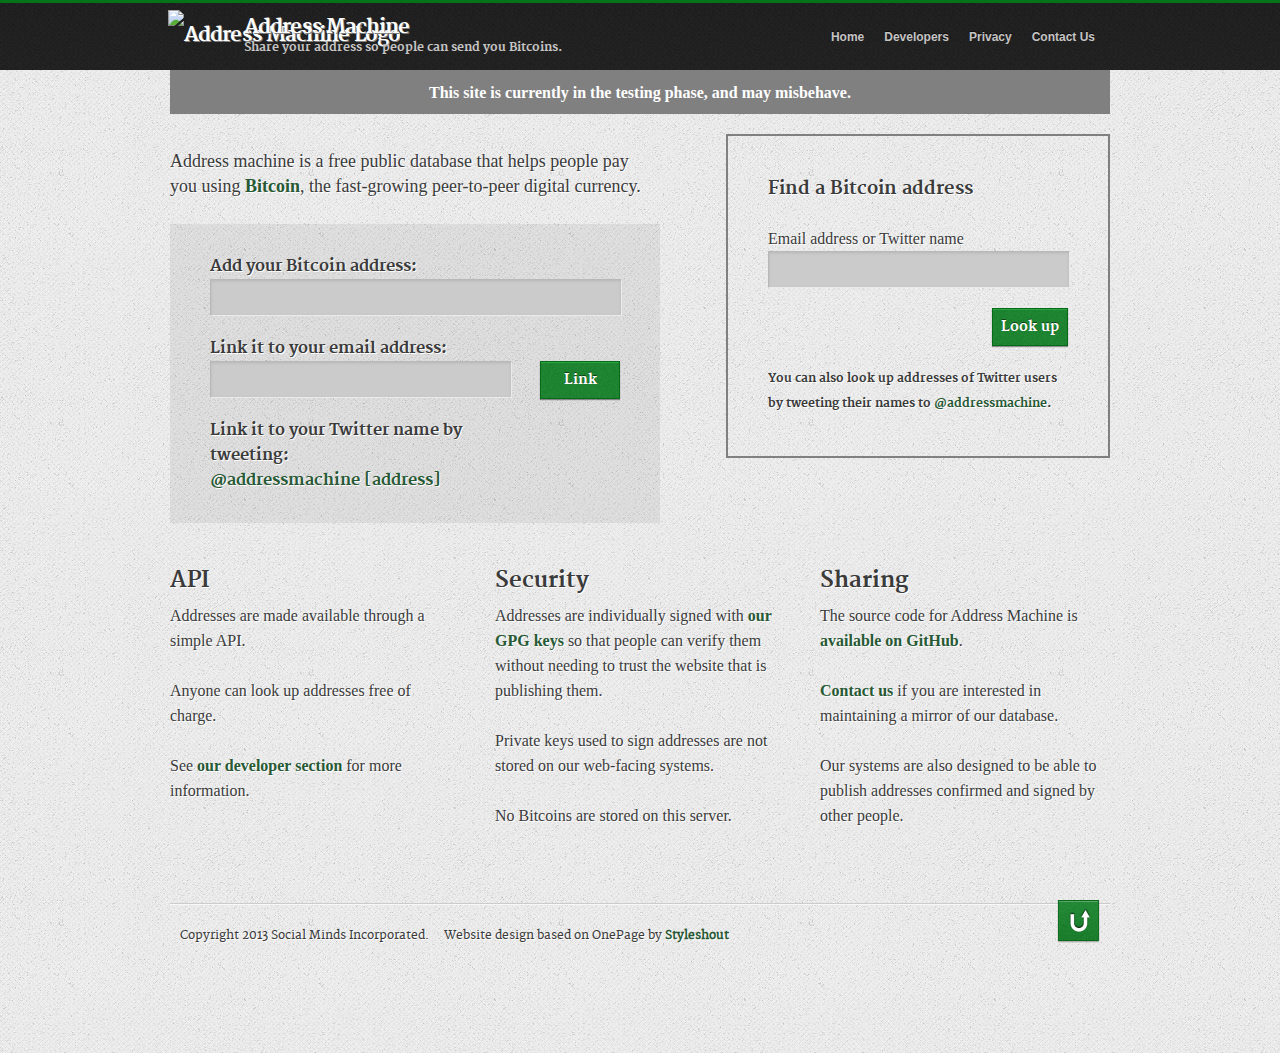
==== src/webroot/index.html @ be7b3a47 "Changing top page to use a form instead of a long explanation" ====
<!DOCTYPE html>
<!--[if IE 7 ]>    <html class="ie7 oldie"> <![endif]-->
<!--[if IE 8 ]>    <html class="ie8 oldie"> <![endif]-->
<!--[if IE 9 ]>    <html class="ie9"> <![endif]-->
<!--[if (gt IE 9)|!(IE)]><!--> <html> <!--<![endif]-->

<head>

    <meta http-equiv="X-UA-Compatible" content="IE=edge,chrome=1"/>
    <meta charset="utf-8"/>
    <meta name="description" content="">
    <meta name="author" content="">

    <title>Address Machine</title>

    <link rel="stylesheet" href="css/style.css" type="text/css" media="screen" />


</head>

<body>


<!-- header-wrap -->
<div id="header-wrap">
    <header>

        <hgroup>
            <h1><a href="/"><img src="/images/logo.png" alt="Address Machine Logo"><span class="htext">Address Machine</span></a></h1>
            <h3>Share your address so people can send you Bitcoins.</h3>
        </hgroup>

        <nav>
            <ul>
                <li><a href="/">Home</a></li>
                <li><a href="/developer.html">Developers</a></li>
                <li><a href="/privacy.html">Privacy</a></li>
                <li><a href="mailto:humans@addressmachine.com">Contact Us</a></li>
            </ul>
        </nav>


    </header>
</div>

<!-- content-wrap -->
<div class="content-wrap">

    <section id="" style="text-align:center; color:red; font-weight:bold; background-color:gray; color:white; padding-bottom:14px; height:20px; padding-top:80px; text-shadow:none">
    This site is currently in the testing phase, and may misbehave.
    </section>

    <!-- main -->
    <section id="main" style="padding-top:10px;">

        <div class="intro-box" >

           <p class="intro">
           <br />
                Address machine is a free public database that helps people pay you using <a href="http://www.bitcoin.org">Bitcoin</a>, the fast-growing peer-to-peer digital currency.
           </p>

            <p class="intro">
           <form id="addform" method="POST" class="unregistered">

           <h4>Add your Bitcoin address:</h4> 
            <input name="bitcoin" id="bitcoin" class="mainformtext" style="width:100%">
            <br />
            <div id="email_section" class="unregistered">
            <h4 class="link_text">Link it to your email address:</h4> 
            <h4 class="unlink_text">This email is already registered:</h4> 
            <input name="email" id="email" class="mainformtext" style="width:300px">
            <input type="hidden" id="email_toggle" name="email_toggle" value="link">
            <input type="submit" class="button" value="Link" style="float:right; width:80px;" id="email_submit">
            </div>
            <div id="twitter_section" class="unregistered">
            <h5>Link it to your Twitter name by tweeting:</h5>
            <h4 id="tweetlink"><a href="https://twitter.com/intent/tweet?text=@addressmachine%20PUT_YOUR_ADDRESS_HERE">@addressmachine [address]</a></h4>
            </div>
           </form>
           </p>

<!--
           <p class="intro">
           You can delete your addresses at any time by emailing it to <a href="mailto:delete@addressmachine.com">delete@addressmachine.com</a>.
           </p>
           <p class="intro">
           You can delete Twitter addresses by tweeting <a href="http://twitter.com/home?status=@addressmachine%20delete%20PUT_YOUR_ADDRESS_HERE">@addressmachine DELETE [address]</a>. 
           </p>
-->

        </div>

        <form id="lookupform">
        <div>
            <h3>Find a Bitcoin address</h3>
            <br />
            <label>Email address or Twitter name</label>
            <input name="lookup" type="text" id="lookup" value="" />
            <input type="submit" value="Look up" class="button">
            <div style="clear:both"></div>
            <div id="lookup_results" style="display:none; margin-bottom:15px">
                <div id="lookup_result_term"></div>
                <div id="lookup_result_address"></div>
                <div id="lookup_result_show_hide"><a id="lookup_result_gpg_link" href="#">GPG data</a></div>
                <div id="lookup_result_signed_data" style="display:none"><textarea id="lookup_result_signed_data_textarea"></textarea></div>
            </div>
        </div>

        <p>
        You can also look up addresses of Twitter users by tweeting their names to <a href="http://www.twitter.com/addressmachine">@addressmachine</a>.
        </p>

        </form>

        <div class="row no-bottom-margin">

            <section class="col">
                <h2>API</h2>
                    
                <p>
                    Addresses are made available through a simple API.
                </p>

                <p>
                    Anyone can look up addresses free of charge. 
                </p>

                <p>
                    See <a href="/developer.html">our developer section</a> for more information.
                </p>


            </section>


            <section class="col mid">

                <h2>Security</h2>

                <p>
                    Addresses are individually signed with <a href="http://pgp.mit.edu:11371/pks/lookup?op=get&search=0x8FFEF9853B2F5734">our GPG keys</a> so that people can verify them without needing to trust the website that is publishing them.
                </p>

                <p>
                    Private keys used to sign addresses are not stored on our web-facing systems. 
                </p>

                <p>
                No Bitcoins are stored on this server.
                </p>
               
            </section>
            <section class="col">
                <h2>Sharing</h2>

                <p>
                    The source code for Address Machine is <a href="https://github.com/addressmachine/addressmachine">available on GitHub</a>.
                </p>

                <p>
                    <a href="mailto:humans@addressmachine.com">Contact us</a> if you are interested in maintaining a mirror of our database.
                </p>

                <p>
                    Our systems are also designed to be able to publish addresses confirmed and signed by other people. 
                </p>
            </section>
        </div>

        <a class="back-to-top" href="#main">Back to Top</a>

      </section>

</div>

<!-- footer -->
<footer>
    <div class="footer-content">
    <br />
    <!--
        <ul class="footer-menu">
            <li><a href="#main">Home</a></li>
            <li><a href="#services">Services</a></li>
            <li><a href="#portfolio">Portfolio</a></li>
            <li><a href="#about-us">About</a></li>
            <li><a href="#contact">Contact</a></li>
        </ul>
        -->

        <p class="footer-text">Copyright 2013 Social Minds Incorporated. &nbsp;&nbsp;&nbsp; Website design based on OnePage by <a href="http://www.styleshout.com/">Styleshout</a></p>
    </div>

</footer>

<script type="text/javascript" src="js/sha1.js"></script>
<script type="text/javascript" src="js/lookup.js"></script>
</body>
</html>
---- src/webroot/css/style.css ----
/* ----------------------------------------------
	Template Name : PageOne
	Template Code : S-0032
	Version : 1.0
	Author : Erwin Aligam
	Author URI : http://www.styleshout.com/
	Last Date Modified : November 28, 2011
 ------------------------------------------------ */

 /* ------------------------------------------------
    CUSTOM WEB FONTS
--------------------------------------------------*/
@font-face {
    font-family: 'MerriweatherRegular';
    src: url('fonts/merriweather-regular-webfont.eot');
    src: url('fonts/merriweather-regular-webfont.eot?#iefix') format('embedded-opentype'),
         url('fonts/merriweather-regular-webfont.woff') format('woff'),
         url('fonts/merriweather-regular-webfont.ttf') format('truetype'),
         url('fonts/merriweather-regular-webfont.svg#MerriweatherRegular') format('svg');
    font-weight: normal;
    font-style: normal;
}
@font-face {
    font-family: 'MerriweatherBold';
    src: url('fonts/merriweather-bold-webfont.eot');
    src: url('fonts/merriweather-bold-webfont.eot?#iefix') format('embedded-opentype'),
         url('fonts/merriweather-bold-webfont.woff') format('woff'),
         url('fonts/merriweather-bold-webfont.ttf') format('truetype'),
         url('fonts/merriweather-bold-webfont.svg#MerriweatherBold') format('svg');
    font-weight: normal;
    font-style: normal;
}

/* --------------------------------------
    RESET
----------------------------------------*/
html, body, div, span, applet, object, iframe,
h1, h2, h3, h4, h5, h6, p, blockquote, pre,
a, abbr, acronym, address, big, cite, code,
del, dfn, em, img, ins, kbd, q, s, samp,
small, strike, strong, sub, sup, tt, var,
b, u, i, center,
dl, dt, dd, ol, ul, li,
fieldset, form, label, legend,
table, caption, tbody, tfoot, thead, tr, th, td,
article, aside, canvas, details, embed,
figure, figcaption, footer, header, hgroup,
menu, nav, output, ruby, section, summary,
time, mark, audio, video {
	margin: 0;
	padding: 0;
	border: 0;
	font-size: 100%;
	font: inherit;
	vertical-align: baseline;
}
/* HTML5 display-role reset for older browsers */
article, aside, details, figcaption, figure,
footer, header, hgroup, menu, nav, section {
	display: block;
}
body {
	line-height: 1;
}
ol, ul {
	list-style: none;
}
blockquote, q {
	quotes: none;
}
blockquote:before, blockquote:after,
q:before, q:after {
	content: '';
	content: none;
}
table {
	border-collapse: collapse;
	border-spacing: 0;
}

/* -------------------------------------------------------
    GENERAL
---------------------------------------------------------- */
html { overflow-y: scroll; }
body {
    font-family: Georgia, Serif;
    font-size: 16px;
    line-height: 25px;
    color: #3B3B3B;
    background: /* url(../images/25-pixel-baseline.png) left top repeat, */ url(../images/bg.png) left top repeat ;
    text-shadow: 1px 1px 0 rgba(255, 255, 255, 1);
}

p { margin-bottom: 25px; }
p.intro { font-size: 18px; }

/* links */
a:link, a:visited {
    color: #285935;
    text-decoration: none;
    outline: 0;
    font-weight:bold;
}
a:hover, a:focus, a:active {
    color: #5E1F00;
    text-decoration: underline;
    font-weight:bold;
}

/* Headers */
h1, h2, h3, h4, h5, h6 {
    font-family: 'MerriweatherBold', Serif;
}
h1 {
    font-size: 40px;
    line-height: 50px;
    letter-spacing: -0.9px;
    color: #046416;
    margin-left: -2px;
}
h2 {
    font-size: 22px;
    line-height: 25px;
    margin-top: 10px;
    margin-bottom: 15px;
}
h3 {
    font-size: 18px;
    line-height: 25px;
}

/* Lists */
ul, ol {
	margin-bottom: 25px;
	padding: 0 20px;
}
ul { list-style: disc; }
ol { list-style: decimal; }

dl { margin-bottom: 25px; }
dt {
    font-weight: bold;
    color: #046416;
}
dd {
    padding-left: 20px;
}

blockquote {
	margin: 25px 0;
 	padding-left: 40px;
    padding-right: 30px;
    background: url(../images/quote.png) no-repeat 3px 0;
	font-weight: normal;
	font-size: 18px;
	font-style: italic;
}
input, select {
    vertical-align: middle;
}

strong, b {
    font-weight: bold; 
}
pre {
    white-space: pre;
    white-space: pre-wrap;
    word-wrap: break-word;
}
abbr[title], dfn[title] {
    border-bottom: 1px dotted;
    cursor: help;
}
mark {
    background-color: #FDD2B3;
}

/* Clearing and Alignment Classes */
.align-left {
    float: left;
}
.align-right {
    float: right;
}
.clearfix:after {
    visibility: hidden;
    display: block;
    font-size: 0;
    content: " ";
    clear: both;
    height: 0;
}
.ie7 .clearfix { zoom: 1; } /* IE7 */

/* ------------------------------------------------------
    STRUCTURE
--------------------------------------------------------- */
#header-wrap {
    background: url(../images/header-bg.png);
    width: 100%;
    height: 70px;
    z-index: 99999;
    position: fixed;
    top: 0;
    left: 0;
}
header {
    position: relative;
    width: 940px;
    height: 70px;
    margin: 0 auto;
}
.content-wrap {
    width: 940px;
    margin: 0 auto;
}
.content-wrap section {
    position: relative;
    padding: 125px 0 25px 0;
    background: url(../images/section-sep.png) repeat-x left 25px;
}
.content-wrap section section {
    background: none;
    margin: 0;
}
.content-wrap section .row {
    clear: both;
    overflow: hidden;
    margin-bottom: 25px;
}
.content-wrap section .row .col {
    float: left;
    margin: 0;
    padding: 0;
    width: 290px;
}
.content-wrap section .row .mid  {
    margin-left: 35px;
    margin-right: 35px;
}
.content-wrap section .no-bottom-margin{
    margin-bottom: 0;
}
.content-wrap section .primary {
    float: left;
    width: 620px;
}
.content-wrap section .primary p.intro {
    /* margin: 15px 0 10px 0; */
    margin: 15px 0 25px 0;
}
.content-wrap section aside {
    float: right;
    width: 285px;
}
.content-wrap section aside h2 {
    margin: 12.5px 0 12.5px 0;
}

.content-wrap section aside ul.link-list {
    font-size: 16px;
    margin: 0 0 25px 0;
    padding: 0;
    list-style: none;
    background: url(../images/section-sep.png) repeat-x left top;
}
.content-wrap section aside ul.link-list li {
    background: url(../images/section-sep.png) repeat-x left bottom;
    padding-left: 3px;
}
.content-wrap section aside ul.link-list li a {
    display: block;
    color: #3B3B3B;
    padding-top: 12.5px;
    padding-bottom: 12.5px;
}
.content-wrap section aside ul.link-list li a:hover,
.content-wrap section aside ul.link-list li a:focus,
.content-wrap section aside ul.link-list li a:active {
    color: #285935;
}
.content-wrap section aside .testimonials {
    margin: 0 0 25px 0;
}
.content-wrap section aside .testimonials blockquote {
    font-style: italic;
    font-size: 16px;
    padding-left: 27px;
    background: url(../images/quote-open.png) no-repeat left 5px;
    margin: 12.5px 0;
}
.content-wrap section aside .testimonials blockquote p {
    margin-bottom: 0;
}
.content-wrap section aside .testimonials blockquote cite {
    font-style: normal;
    text-transform: uppercase;
    font-size: 11px;
}

.content-wrap section .back-to-top {
    display: block;
    position: absolute;
    bottom: -65px;
    right: 10px;
    height: 43px;
    width: 43px;
    background: url(../images/back-to-top.png);
    text-indent: -9999px;
    z-index: 9999;
}
.ie7 .content-wrap section .back-to-top {
    bottom: -70px;
}

footer {
    position: relative;
    background: url(../images/section-sep.png) repeat-x left 25px;
    width: 940px;
    margin: 0 auto;
    padding-top: 125px;
}

/* -------------------------------------------
    Header
-------------------------------------------- */

/* Logo */
header hgroup {
    position: absolute;
    height: 60px;
    width: 512px;
    display: block;
    top: 10px;
    left: 0;
}
header hgroup h1 a {
    display: block;
    height: 31px;
    width: 350px;
    color: white;
    font-size: 20px;
    letter-spacing: -0.9px;
    line-height: 50px;
}
header hgroup h1 a:link {
    color: white;
    text-shadow: 1px 1px 0 gray
}
header hgroup h1 a:visited{
    color: white;
}
header hgroup h3  {
    height: 0;
    position: absolute;
    left:74px;
    top:25px;
    font-size:12px;
    text-shadow: none;
    color: #c5c4c4;
    font-weight: normal;
    text-decoration: italic;
}

header hgroup h1 a span {
    position: absolute;
    left:74px;
    top:-8px;
}

/* Main Navigation */
header nav {
    float: right;
    margin-top: 25px;
}
header nav ul {
    font: bold 12px/25px  Helvetica, Arial, Sans-serif;
    margin-right: -5px;
    padding: 0;
    list-style: none;
}
header nav ul li {
    float: left;
}
header nav ul a:link, header nav ul a:visited {
    color: #c5c4c4;
    margin-right: 20px;
    text-shadow: 0 -1px 0 rgba(10, 10, 10, 1);
}
header nav ul a:hover,
header nav ul a:active {
    color: #17a231
}

/* -----------------------------------------
    Main Section
------------------------------------------ */
section#main {
    width: 940px;
    background: none;
}
section#main h1 {
    margin-top: 10px;
    margin-bottom: 15px;
}
section#main .intro-box {
    float:left;
    width:490px;
    min-height: 300px;
}
section#main .row .col h2 {
    margin-top: 15px;
    margin-bottom: 10px;
}

/* Slider */
.slider-wrapper {
    float: right;
    position: relative;
    background: url(../images/slider.png) no-repeat;
    margin-top: 30px;
    margin-bottom: 13px;
    width: 420px;
    height: 234px;
}
.slider-wrapper #slider {
    position: absolute;
    top: 18px;
    left: 18.5px;
    width: 383px; /* Make sure your images are the same size */
    height: 198px; /* Make sure your images are the same size *//
}
.slider-wrapper .nivoSlider {
	position: relative;
	background: #fff url(../images/loading.gif) no-repeat 50% 50%;
}
.slider-wrapper .nivoSlider img {
	position: absolute;
	top: 0px;
	left: 0px;
	display: none;
}
.slider-wrapper .nivoSlider a {
	border: 0;
	display: block;
}
.slider-wrapper .nivo-controlNav {
	position: absolute;
	left: 50%;
	bottom: -45px;
    margin-left: -30px ; /* Tweak this to center bullets */
}
.slider-wrapper .nivo-controlNav a {
	display: block;
	width: 13px;
	height: 14px;
	background: url(../images/bullets.png) no-repeat;
	text-indent: -9999px;
	border: 0;
	margin-right: 10px;
	float: left;
}
.slider-wrapper .nivo-controlNav a.active {
	background-position: 0 -14px;
}
.slider-wrapper .nivo-directionNav a {
	display: block;
	width: 33px;
	height: 52px;
	background: url(../images/arrows.png) no-repeat;
	text-indent: -9999px;
	border: 0;
}
.slider-wrapper a.nivo-nextNav {
	background-position: -33px 0;
	right: -50px;
    top: 70px;
}
.slider-wrapper a.nivo-prevNav {
	left: -48.5px;
    top: 70px;
}
.slider-wrapper .nivo-caption {
    /* font-family: Helvetica, Arial, sans-serif; */
    padding: 5px 10px;
    width: 363px;
    font-size: 12px;
    text-shadow: none;
    text-align: center;
}
.slider-wrapper .nivo-caption p {
    text-shadow: none;
    color: #CBCBCB;
}
.slider-wrapper .nivo-caption a {
    color: #66CC33;
    /* border-bottom: 1px dotted #fff; */
}
.slider-wrapper .nivo-caption a:hover {
    color:#fff;
}

/* -----------------------------------------
   Services
------------------------------------------- */
section#services h1 {
   margin: 0 0 25px 0;
}
section#services .row .col img.align-left {
    margin-top: 13px;
    margin-right: 12px;
}

/* ---------------------------------------
    Portfolio
----------------------------------------- */
section#portfolio ul.folio-list {
    margin: 25px 0;
    padding: 0;
    width: 970px;
    list-style: none;
}
section#portfolio ul.folio-list li {
    float: left;
    margin-right: 29px;
    margin-bottom: 10px;
    margin-top: 10px;
    width: 294px;
    height: 230px;
    max-height: 250px;
}
section#portfolio ul.folio-list li .thumb {
    margin: 0 0 5px 0;
    padding: 0;
    background: url(../images/thumb-frame.png) no-repeat;
    width: 294px;
    height: 205px;
}
section#portfolio ul.folio-list li .thumb img {
    margin-top: 18px;
    margin-left: 18px;
}
section#portfolio ul.folio-list li h3.entry-title {
    font-size: 14px;
    line-height: 25px;
    margin-left: 16px;
}

/* ------------------------------------------------
    About
------------------------------------------------ */
section#about-us .primary .row .first {
    margin-right: 35px;
}
section#about-us .primary ul.the-team {
    margin: 25px 0 25px 0;
    padding: 0;
    list-style: none;
}
section#about-us .primary ul.the-team li {
    float: left;
    width: 290px;
    height: 150px;
}
section#about-us .primary ul.the-team li a {
    color: #3B3B3B;
}
section#about-us .primary ul.the-team li a:hover,
section#about-us .primary ul.the-team li a:focus,
section#about-us .primary ul.the-team li a:active {
    color: #285935;
}

section#about-us .primary ul.the-team li .thumbnail {
    position: relative;
    float: left;
    background: url(../images/thumb-bg.png) no-repeat;
    width: 120px;
    height: 150px;
    margin-right: 12px;
}
section#about-us .primary ul.the-team li .thumbnail img {
    position: absolute;
    top: 19px;
    left: 18px;
}
section#about-us .primary ul.the-team li p {
    font-size: 14px;
    line-height: 20px;
    margin: 5px 0 0 0;
}
section#about-us .primary ul.the-team li p.mname {
    font-family: "MerriweatherBold", Serif;
    margin: 10px 0 0 0;
}
section#about-us .primary ul.the-team li.odd {
    margin-right: 35px;
}

section#about-us aside .download-btn {
    background: url(../images/btn-bg.png);
    display: block;
    width: 250px;
    height: 53px;
    border: 1px solid #066a19;
    margin: 0 0 20px 0;
    text-align: center;
    line-height: 55px;

    font-family: "MerriweatherBold", Georgia, Serif;
    font-size: 20px;
    color: #ffffff;
    text-shadow: 0 -1px 0 rgba(0,0,0,0.5);

    box-shadow: 0px 1px 1px rgba(0,0,0,0.4), inset 0 1px 0 #28a441;
    -moz-box-shadow: 0px 1px 1px rgba(0,0,0,0.4), inset 0 1px 0 #28a441;
    -webkit-box-shadow: 0px 1px 1px rgba(0,0,0,0.4), inset 0 1px 0 #28a441;
}

form#addform .registered .unlink_text {
    display:block
}

form#addform .registered .link_text {
    display:none
}

form#addform .unregistered .unlink_text {
    display:none
}

form#addform .unregistered .link_text {
    display:block
}




form#addform {
    background: url(../images/form-bg.png);
     margin: 10px 0 25px 0;
    padding: 30px 40px 30px 40px;
    margin-bottom:30px;
}
form#addform input {
    margin-bottom: 20px;
	padding: 9px 0px;
    color: #6A6969;
    background: #cbcbcb;
	border-width: 1px;
	border-style: solid;
  	border-color: #b8b8b8 #EBEBEB #EBEBEB #b8b8b8;
	font: 15px Helvetica, Arial, Sans-serif;

    -moz-box-shadow:inset 0 3px 1px rgba(0, 0, 0, .1);
    -webkit-box-shadow:inset 0 1px 3px rgba(0, 0, 0, .1);
    box-shadow:inset 0 1px 3px rgba(0, 0, 0, .1);
}
form#addform input.button {
   	padding: 8px;
   	height: 38px;
	background: #1F8532 url(../images/btn-bg.png);
    border: 1px solid #066a19;
    font-family: "MerriweatherBold", Georgia, Serif;
    font-size: 14px;
    color: #ffffff;
    cursor: pointer;
    text-shadow: 0 -1px 0 rgba(0,0,0,0.5);
    box-shadow: 0px 1px 1px rgba(0,0,0,0.4), inset 0 1px 0 #28a441;
    -moz-box-shadow: 0px 1px 1px rgba(0,0,0,0.4), inset 0 1px 0 #28a441;
    -webkit-box-shadow: 0px 1px 1px rgba(0,0,0,0.4), inset 0 1px 0 #28a441;
}
form#addform .registered input.button {
	background: #ff0000; 
    border: 1px solid #ff0000;
}

form#addform input.mainformtext:focus {
	background: #F0F0F0;
}

/* ---------------------------------------------------
    Lookup
----------------------------------------------------- */
form#lookupform {
    width: 300px;
    border:2px solid gray;
     margin: 10px 0 25px 0;
    padding: 40px 40px 40px 40px;
    float:right;
    margin-bottom:30px;
}
form#lookupform p {
	font-family: "MerriweatherBold", Serif;
    font-size: 12px;
    margin-bottom: 0px;
}
form#lookupfrm label {
    display: block;
    font-family: "MerriweatherBold", Serif;
    font-size: 14px;
    line-height: 25px;
    margin: 0 0 5px 0;
    text-shadow: 1px 1px 0 rgba(255, 255, 255, 1);
}
form#lookupfrm form label span {
    color: #046416;
}
form#lookupform input,
form#lookupform select,
form#lookupform textarea {
    margin-bottom: 20px;
	padding: 9px 0px;
    color: #6A6969;
    background: #cbcbcb;
	border-width: 1px;
	border-style: solid;
  	border-color: #b8b8b8 #EBEBEB #EBEBEB #b8b8b8;
	font: 15px Helvetica, Arial, Sans-serif;

    -moz-box-shadow:inset 0 3px 1px rgba(0, 0, 0, .1);
    -webkit-box-shadow:inset 0 1px 3px rgba(0, 0, 0, .1);
    box-shadow:inset 0 1px 3px rgba(0, 0, 0, .1);
}
form#lookupfrm textarea {
    height: 325px;
    margin-bottom: 0;
}
form#lookupform input:focus,
form#lookupform select:focus,
form#lookupform textarea:focus {
	background: #F0F0F0;
}
form#lookupform input.button {
   	padding: 8px;
   	height: 38px;
	background: #1F8532 url(../images/btn-bg.png);
    border: 1px solid #066a19;
    font-family: "MerriweatherBold", Georgia, Serif;
    font-size: 14px;
    color: #ffffff;
    cursor: pointer;
    text-shadow: 0 -1px 0 rgba(0,0,0,0.5);
    float:right;

    box-shadow: 0px 1px 1px rgba(0,0,0,0.4), inset 0 1px 0 #28a441;
    -moz-box-shadow: 0px 1px 1px rgba(0,0,0,0.4), inset 0 1px 0 #28a441;
    -webkit-box-shadow: 0px 1px 1px rgba(0,0,0,0.4), inset 0 1px 0 #28a441;
}
.ie7 form#lookupfrm input.button {
    padding: 0 2px;
}
#lookup {
	width: 300px;
}

form#lookupfrm aside .social li a {
    padding-left: 35px;
}
form#lookupfrm aside .social li.facebook a {
    background: url(../images/social/facebook.png) no-repeat left 11px;
}
form#lookupfrm aside .social li.googleplus a {
    background: url(../images/social/googleplus.png) no-repeat left 11px;
}
form#lookupfrm aside .social li.twitter a {
    background: url(../images/social/twitter.png) no-repeat left 11px;
}
form#lookupfrm aside .social li.dribble a {
    background: url(../images/social/dribble.png) no-repeat left 11px;
}
form#lookupfrm aside .social li.linkedin a {
    background: url(../images/social/linkedin.png) no-repeat left 11px;
}
form#lookupfrm aside .social li.delicious a {
    background: url(../images/social/delicious.png) no-repeat left 11px;
}
form#lookupfrm aside .social li.flickr a {
    background: url(../images/social/flickr.png) no-repeat left 11px;
}




/* ---------------------------------------------------
    Contact
----------------------------------------------------- */
section#contact .primary form {
    width: 500px;
    background: url(../images/form-bg.png);
    margin: 35px 0 25px 0;
    padding: 50px 40px 50px 40px;
}
section#contact .primary form p {
	font-family: "MerriweatherBold", Serif;
    font-size: 14.5px;
	color: #046416;
}
section#contact .primary form label {
    display: block;
    font-family: "MerriweatherBold", Serif;
    font-size: 14px;
    line-height: 25px;
    margin: 0 0 5px 0;
    text-shadow: 1px 1px 0 rgba(255, 255, 255, 1);
}
section#contact .primary form label span {
    color: #046416;
}
section#contact .primary form input,
section#contact .primary form select,
section#contact .primary form textarea {
    margin-bottom: 20px;
	padding: 9px 10px;
    color: #6A6969;
    background: #cbcbcb;
	border-width: 1px;
	border-style: solid;
  	border-color: #b8b8b8 #EBEBEB #EBEBEB #b8b8b8;
	font: 15px Helvetica, Arial, Sans-serif;

    -moz-box-shadow:inset 0 3px 1px rgba(0, 0, 0, .1);
    -webkit-box-shadow:inset 0 1px 3px rgba(0, 0, 0, .1);
    box-shadow:inset 0 1px 3px rgba(0, 0, 0, .1);
}
section#contact .primary form textarea {
    height: 325px;
    margin-bottom: 0;
}
section#contact .primary form input:focus,
section#contact .primary form select:focus,
section#contact .primary form textarea:focus {
	background: #F0F0F0;
}
section#contact .primary form input.button {
   	height: 38px;
	margin: 5px 0;
	background: #1F8532 url(../images/btn-bg.png);
    border: 1px solid #066a19;
    font-family: "MerriweatherBold", Georgia, Serif;
    font-size: 14px;
    color: #ffffff;
    cursor: pointer;
    text-shadow: 0 -1px 0 rgba(0,0,0,0.5);

    box-shadow: 0px 1px 1px rgba(0,0,0,0.4), inset 0 1px 0 #28a441;
    -moz-box-shadow: 0px 1px 1px rgba(0,0,0,0.4), inset 0 1px 0 #28a441;
    -webkit-box-shadow: 0px 1px 1px rgba(0,0,0,0.4), inset 0 1px 0 #28a441;
}
.ie7 section#contact .primary form input.button {
    padding: 0 2px;
}
#name, #email, #message, #subject, #website {
	width: 475px;
}

section#contact aside .social li a {
    padding-left: 35px;
}
section#contact aside .social li.facebook a {
    background: url(../images/social/facebook.png) no-repeat left 11px;
}
section#contact aside .social li.googleplus a {
    background: url(../images/social/googleplus.png) no-repeat left 11px;
}
section#contact aside .social li.twitter a {
    background: url(../images/social/twitter.png) no-repeat left 11px;
}
section#contact aside .social li.dribble a {
    background: url(../images/social/dribble.png) no-repeat left 11px;
}
section#contact aside .social li.linkedin a {
    background: url(../images/social/linkedin.png) no-repeat left 11px;
}
section#contact aside .social li.delicious a {
    background: url(../images/social/delicious.png) no-repeat left 11px;
}
section#contact aside .social li.flickr a {
    background: url(../images/social/flickr.png) no-repeat left 11px;
}

/* ----------------------------------------------------
    Footer
----------------------------------------------------- */
footer p.footer-text {
    font-family: "MerriweatherRegular", Serif;
    font-size: .75em;
    padding: 0 10px;
    margin-bottom: 0;
    clear: both;
}
footer .footer-content {
    position: relative;
    width: 900px;
    top: -105px;
}
footer ul.footer-menu {
    float: left;
    margin: 20px 0 5px -3px;
    padding: 0;
    list-style: none;
}
footer  ul.footer-menu li {
    float: left;
}
footer  ul.footer-menu li a {
    display: block;
    font-family: "MerriweatherBold", Serif;
    font-size: .75em;
    line-height: 1em;
    color: #3B3B3B;
    padding: 1px 12px;
    border-left:  1px  solid #ADADAD;
    text-shadow: 1px 1px 0 rgba(255, 255, 255, 1);
}
footer  ul.footer-menu li a:hover,
footer  ul.footer-menu li a:focus,
footer  ul.footer-menu li a:active {
    color: #285935;
}
footer  ul.footer-menu li.rss-feed a {
    background: url(../images/rss.png) no-repeat right 0;
    padding-right: 20px;
}
footer  ul.footer-menu li:first-child a {
    border: none;
}

#lookup_results{
    margin:0px;
    border:2px solid gray;
    padding:4px;
    background-color:white;
}
#lookup_result_address {
    font-family: "Lucida Console", Monaco, monospace    
    text-shadow:none;
    font-size:12px;
}
#lookup_result_gpg_link {
    font-size:10px;
}
#lookup_result_signed_data_textarea {
    width:100%;
    height:180px;
}
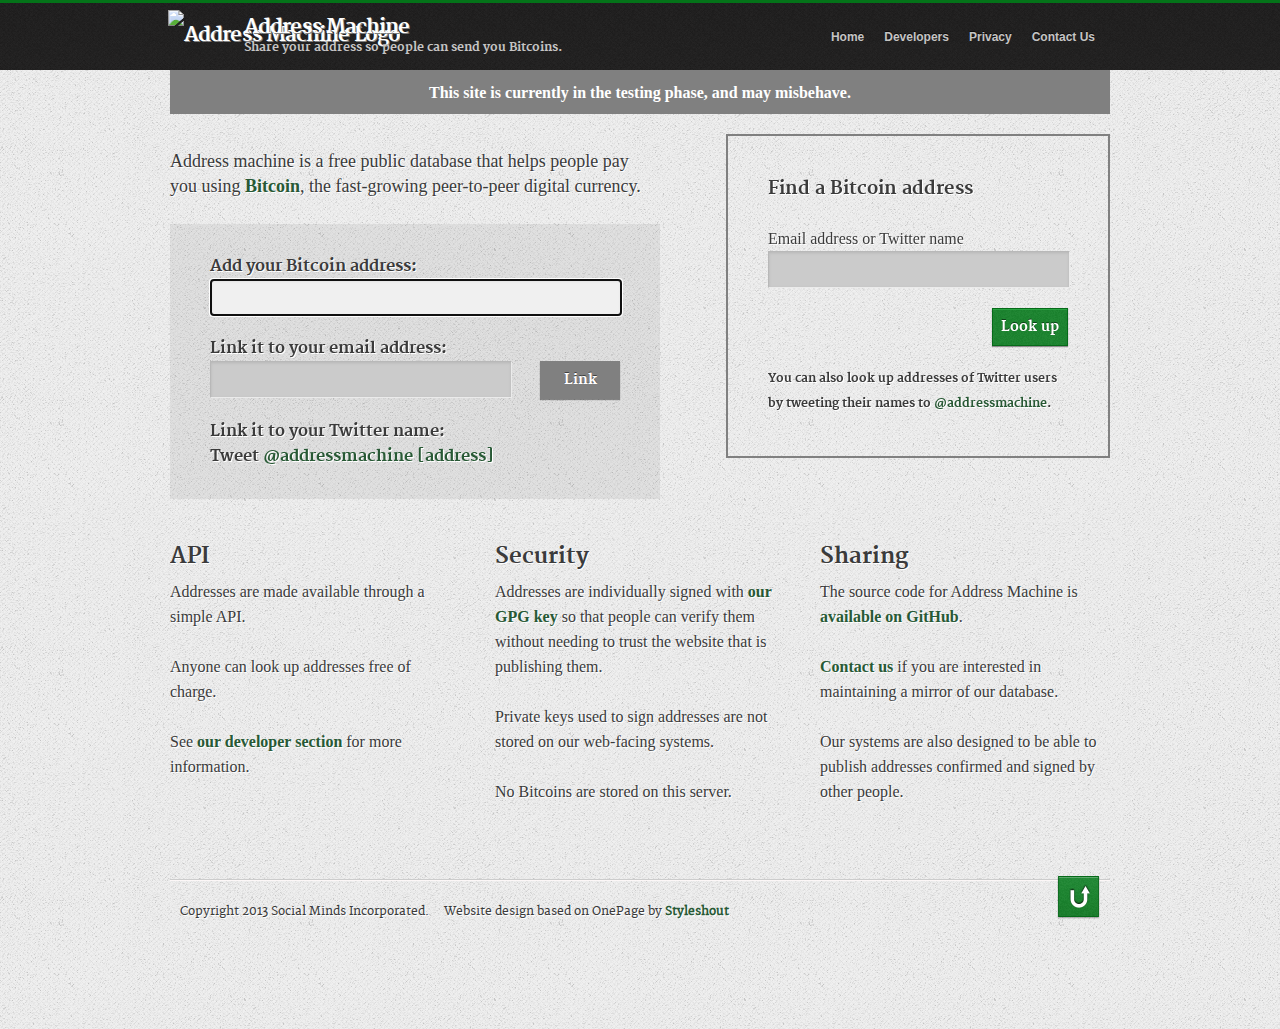
==== commit 47903104: "Turn top page into a form, use a php script to relay input from that to the email queue" ====
--- a/src/webroot/index.html
+++ b/src/webroot/index.html
@@ -14,7 +14,6 @@
     <title>Address Machine</title>
 
     <link rel="stylesheet" href="css/style.css" type="text/css" media="screen" />
-
 
 </head>
 
@@ -72,11 +71,26 @@
             <h4 class="unlink_text">This email is already registered:</h4> 
             <input name="email" id="email" class="mainformtext" style="width:300px">
             <input type="hidden" id="email_toggle" name="email_toggle" value="link">
-            <input type="submit" class="button" value="Link" style="float:right; width:80px;" id="email_submit">
-            </div>
+            <input onclick="return handle_add_form_change('email_submit');" type="submit" class="button" value="Link" style="float:right; width:80px;" id="email_submit" disabled="true">
+
+            <div style="clear:both"></div>
+            <div id="link_change_queue" style="display:none; margin-bottom:15px">
+                <div class="link_change_item" id="link_change_item_template" style="display:none">
+                    <div class="link_change_status" data-html-on-completion="Successfully added:">Waiting for confirmation, please check your email:</div>
+                    <span class="link_change_type"></span>
+                    <span class="link_change_email"></span>
+                    <span class="link_change_connector"></span>
+                    <span class="link_change_bitcoin"></span>
+                </div>
+            </div>
+
+
+            </div>
+
+
             <div id="twitter_section" class="unregistered">
-            <h5>Link it to your Twitter name by tweeting:</h5>
-            <h4 id="tweetlink"><a href="https://twitter.com/intent/tweet?text=@addressmachine%20PUT_YOUR_ADDRESS_HERE">@addressmachine [address]</a></h4>
+            <h5>Link it to your Twitter name:</h5>
+            <h4>Tweet <span id="tweetlink"><a href="https://twitter.com/intent/tweet?text=@addressmachine%20PUT_YOUR_ADDRESS_HERE">@addressmachine [address]</a></span></h4>
             </div>
            </form>
            </p>
@@ -98,7 +112,7 @@
             <br />
             <label>Email address or Twitter name</label>
             <input name="lookup" type="text" id="lookup" value="" />
-            <input type="submit" value="Look up" class="button">
+            <input type="submit" value="Look up" class="button" id="lookup_button">
             <div style="clear:both"></div>
             <div id="lookup_results" style="display:none; margin-bottom:15px">
                 <div id="lookup_result_term"></div>
@@ -140,7 +154,7 @@
                 <h2>Security</h2>
 
                 <p>
-                    Addresses are individually signed with <a href="http://pgp.mit.edu:11371/pks/lookup?op=get&search=0x8FFEF9853B2F5734">our GPG keys</a> so that people can verify them without needing to trust the website that is publishing them.
+                    Addresses are individually signed with <a href="http://pgp.mit.edu:11371/pks/lookup?op=get&search=0x8FFEF9853B2F5734">our GPG key</a> so that people can verify them without needing to trust the website that is publishing them.
                 </p>
 
                 <p>
@@ -196,5 +210,7 @@
 
 <script type="text/javascript" src="js/sha1.js"></script>
 <script type="text/javascript" src="js/lookup.js"></script>
+<script type="text/javascript" src="js/add.js"></script>
+
 </body>
 </html>
--- a/src/webroot/css/style.css
+++ b/src/webroot/css/style.css
@@ -673,10 +673,24 @@
 form#addform .registered input.button {
 	background: #ff0000; 
     border: 1px solid #ff0000;
+	background: #ff0000 none;
+
+    box-shadow: 0px 1px 1px rgba(0,0,0,0.4), inset 0 1px 0 #ff0000;
+    -moz-box-shadow: 0px 1px 1px rgba(0,0,0,0.4), inset 0 1px 0 #ff0000;
+    -webkit-box-shadow: 0px 1px 1px rgba(0,0,0,0.4), inset 0 1px 0 #ff0000;
 }
 
 form#addform input.mainformtext:focus {
 	background: #F0F0F0;
+}
+
+form#addform input.button:disabled {
+	background: gray; 
+    border: 1px solid gray;
+	background: gray none;
+    box-shadow: 0px 1px 1px rgba(0,0,0,0.4), inset 0 1px 0 gray;
+    -moz-box-shadow: 0px 1px 1px rgba(0,0,0,0.4), inset 0 1px 0 gray;
+    -webkit-box-shadow: 0px 1px 1px rgba(0,0,0,0.4), inset 0 1px 0 gray;
 }
 
 /* ---------------------------------------------------
@@ -747,6 +761,13 @@
     -moz-box-shadow: 0px 1px 1px rgba(0,0,0,0.4), inset 0 1px 0 #28a441;
     -webkit-box-shadow: 0px 1px 1px rgba(0,0,0,0.4), inset 0 1px 0 #28a441;
 }
+
+form#lookupform input.button:disabled {
+	background: gray; 
+    border: 1px solid gray;
+}
+
+
 .ie7 form#lookupfrm input.button {
     padding: 0 2px;
 }
@@ -926,6 +947,15 @@
     border: none;
 }
 
+
+#link_change_queue {
+    margin:0px;
+    border:2px solid gray;
+    padding:4px;
+    background-color:white;
+}
+
+
 #lookup_results{
     margin:0px;
     border:2px solid gray;
@@ -944,3 +974,7 @@
     width:100%;
     height:180px;
 }
+
+.link_change_item.highlighted {
+    color:red;
+}
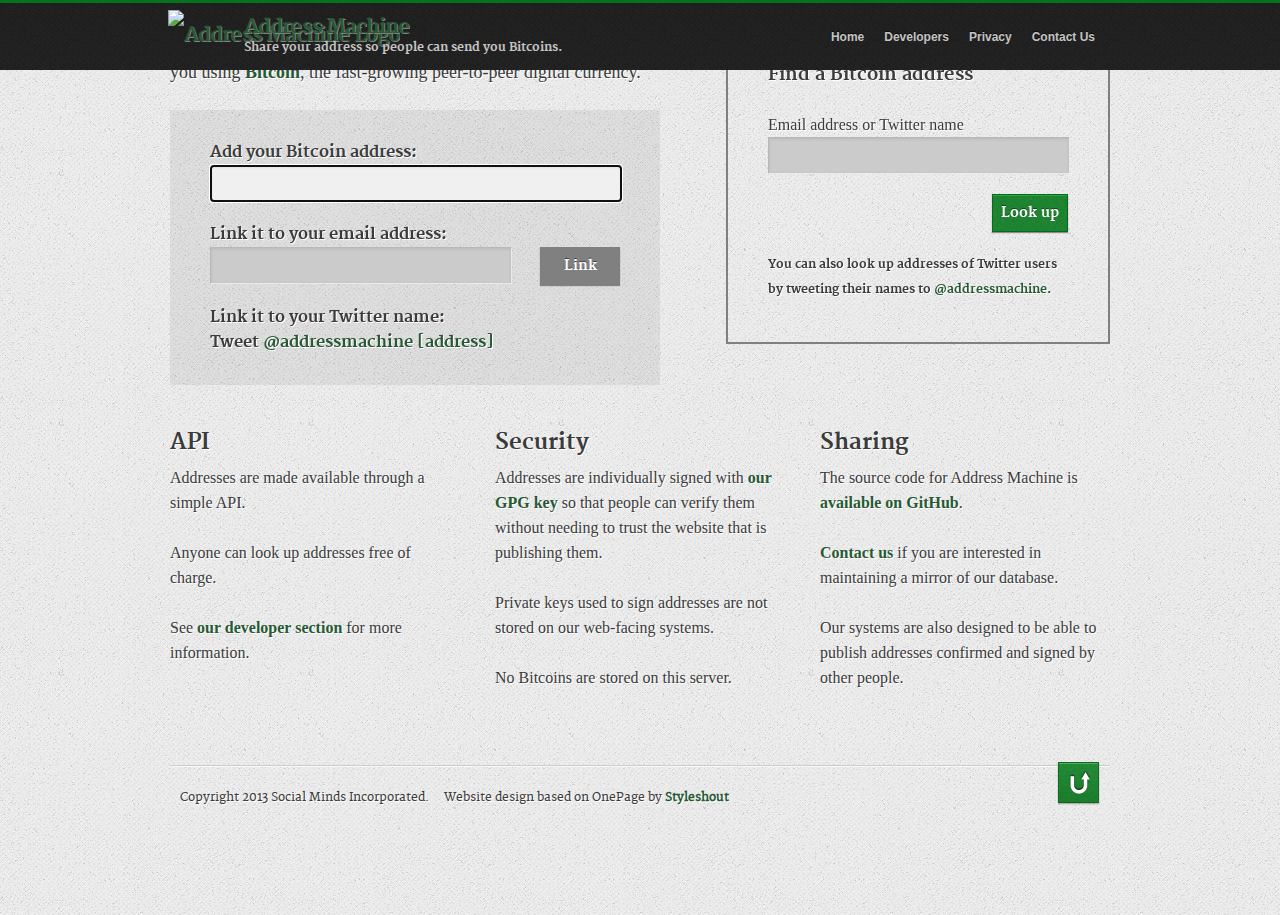
==== commit 2935de33: "Remove testing warning" ====
--- a/src/webroot/index.html
+++ b/src/webroot/index.html
@@ -45,11 +45,6 @@
 <!-- content-wrap -->
 <div class="content-wrap">
 
-    <section id="" style="text-align:center; color:red; font-weight:bold; background-color:gray; color:white; padding-bottom:14px; height:20px; padding-top:80px; text-shadow:none">-
-    This site is currently in the testing phase, and may misbehave.
-    </section>
-
     <!-- main -->
     <section id="main" style="padding-top:10px;">
 
@@ -60,7 +55,6 @@
                 Address machine is a free public database that helps people pay you using <a href="http://www.bitcoin.org">Bitcoin</a>, the fast-growing peer-to-peer digital currency.
            </p>
 
-            <p class="intro">
            <form id="addform" method="POST" class="unregistered">
 
            <h4>Add your Bitcoin address:</h4> 
@@ -71,12 +65,12 @@
             <h4 class="unlink_text">This email is already registered:</h4> 
             <input name="email" id="email" class="mainformtext" style="width:300px">
             <input type="hidden" id="email_toggle" name="email_toggle" value="link">
-            <input onclick="return handle_add_form_change('email_submit');" type="submit" class="button" value="Link" style="float:right; width:80px;" id="email_submit" disabled="true">
+            <input type="submit" class="button" value="Link" style="float:right; width:80px;" id="email_submit" disabled="disabled">
 
             <div style="clear:both"></div>
             <div id="link_change_queue" style="display:none; margin-bottom:15px">
                 <div class="link_change_item" id="link_change_item_template" style="display:none">
-                    <div class="link_change_status" data-html-on-completion="Successfully added:">Waiting for confirmation, please check your email:</div>
+                    <div class="link_change_status" data-html-on-unlink-completion="Successfully deleted:" data-html-on-link-completion="Successfully added:">Waiting for confirmation, please check your email:</div>
                     <span class="link_change_type"></span>
                     <span class="link_change_email"></span>
                     <span class="link_change_connector"></span>
@@ -93,7 +87,6 @@
             <h4>Tweet <span id="tweetlink"><a href="https://twitter.com/intent/tweet?text=@addressmachine%20PUT_YOUR_ADDRESS_HERE">@addressmachine [address]</a></span></h4>
             </div>
            </form>
-           </p>
 
 <!--
            <p class="intro">
@@ -154,7 +147,7 @@
                 <h2>Security</h2>
 
                 <p>
-                    Addresses are individually signed with <a href="http://pgp.mit.edu:11371/pks/lookup?op=get&search=0x8FFEF9853B2F5734">our GPG key</a> so that people can verify them without needing to trust the website that is publishing them.
+                    Addresses are individually signed with <a href="http://pgp.mit.edu:11371/pks/lookup?op=get&amp;search=0x8FFEF9853B2F5734">our GPG key</a> so that people can verify them without needing to trust the website that is publishing them.
                 </p>
 
                 <p>
@@ -208,6 +201,7 @@
 
 </footer>
 
+<script type="text/javascript" src="js/common.js"></script>
 <script type="text/javascript" src="js/sha1.js"></script>
 <script type="text/javascript" src="js/lookup.js"></script>
 <script type="text/javascript" src="js/add.js"></script>
--- a/src/webroot/css/style.css
+++ b/src/webroot/css/style.css
@@ -95,16 +95,18 @@
 p.intro { font-size: 18px; }
 
 /* links */
-a:link, a:visited {
+a {
     color: #285935;
     text-decoration: none;
     outline: 0;
     font-weight:bold;
 }
+a:link, a:visited {
+    color: #285935;
+}
 a:hover, a:focus, a:active {
     color: #5E1F00;
     text-decoration: underline;
-    font-weight:bold;
 }
 
 /* Headers */
@@ -343,7 +345,7 @@
     letter-spacing: -0.9px;
     line-height: 50px;
 }
-header hgroup h1 a:link {
+header hgroup h1 a {
     color: white;
     text-shadow: 1px 1px 0 gray
 }
@@ -382,10 +384,16 @@
 header nav ul li {
     float: left;
 }
-header nav ul a:link, header nav ul a:visited {
+header nav ul a {
     color: #c5c4c4;
     margin-right: 20px;
     text-shadow: 0 -1px 0 rgba(10, 10, 10, 1);
+}
+header nav ul a:link, header nav ul a:visited {
+    color: #c5c4c4;
+}
+header nav ul a:link, header nav ul a:visited {
+    color: #c5c4c4;
 }
 header nav ul a:hover,
 header nav ul a:active {
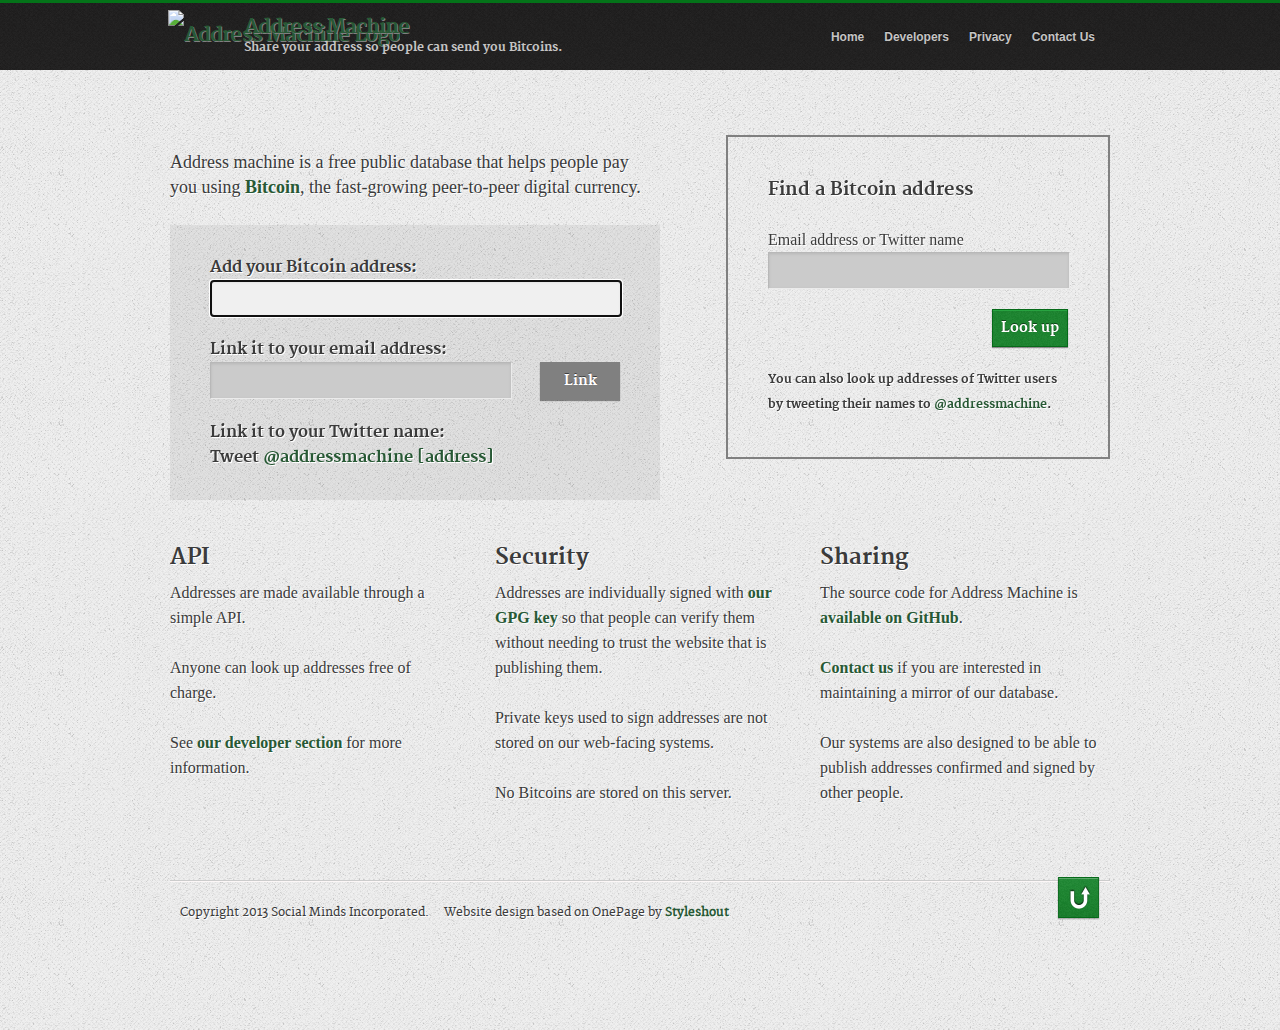
==== commit 5bf22bed: "Remove css that went with testing warning..." ====
--- a/src/webroot/index.html
+++ b/src/webroot/index.html
@@ -46,7 +46,7 @@
 <div class="content-wrap">
 
     <!-- main -->
-    <section id="main" style="padding-top:10px;">
+    <section id="main" >
 
         <div class="intro-box" >
 
